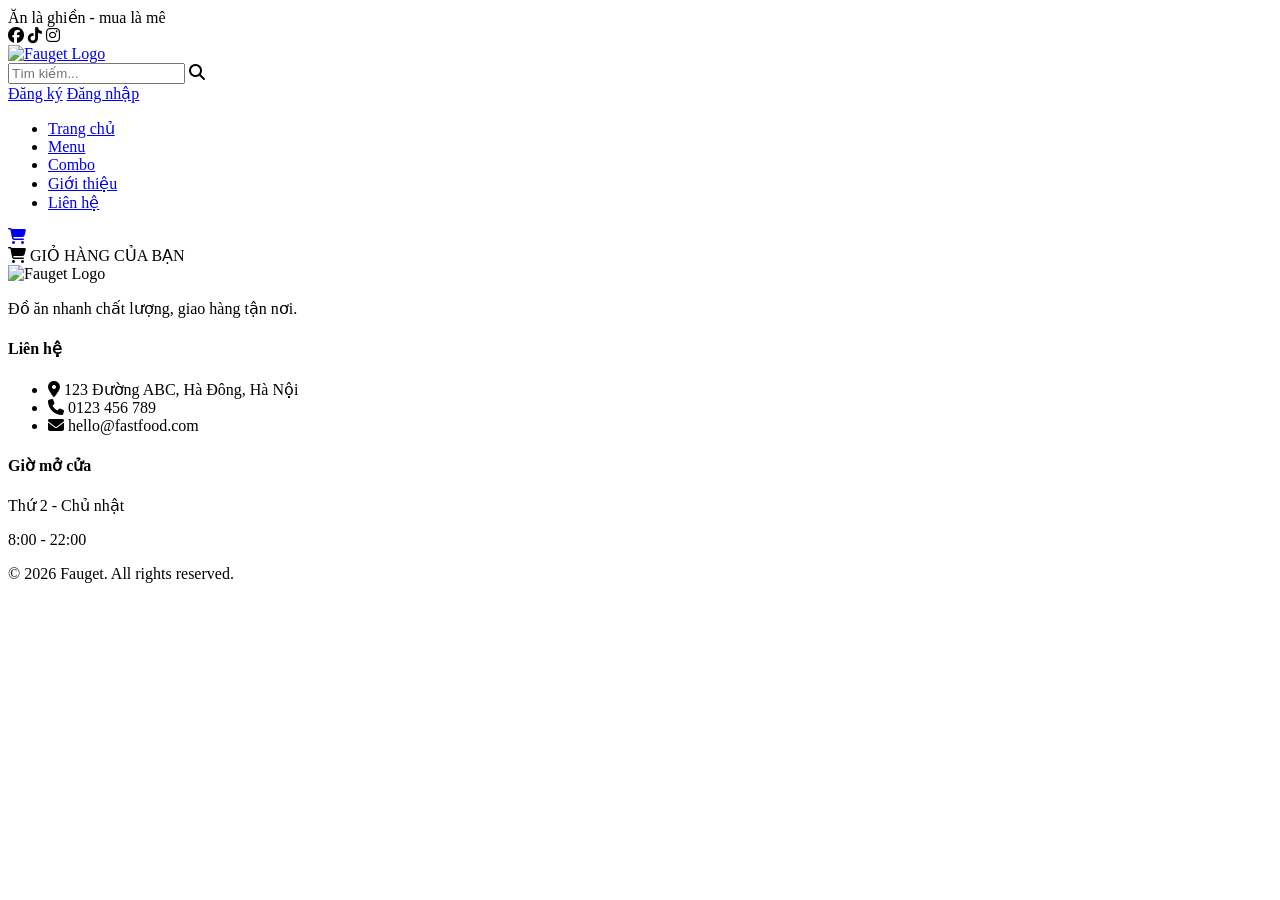
==== cart.html @ 0ef101bf "Add files via upload" ====
<!DOCTYPE html>
<html lang="vi">
<head>
    <meta charset="UTF-8">
    <meta name="viewport" content="width=device-width, initial-scale=1.0">
    <title>Giỏ hàng - Fauget Fast Food</title>
    <link rel="stylesheet" href="https://cdnjs.cloudflare.com/ajax/libs/font-awesome/6.4.0/css/all.min.css">
    <link href="https://fonts.googleapis.com/css2?family=Nunito:wght@400;600;700;800;900&display=swap" rel="stylesheet">
    <link rel="stylesheet" href="assets/css/cart.css">
</head>
<body>

<div class="container">
    <div class="top-bar">
        <span>Ăn là ghiền - mua là mê</span>
        <div class="social-icons">
            <i class="fa-brands fa-facebook"></i>
            <i class="fa-brands fa-tiktok"></i>
            <i class="fa-brands fa-instagram"></i>
        </div>
    </div>

    <header class="header">
        <div class="logo">
            <a href="index.html"><img src="assets/images/fauget.png" alt="Fauget Logo"></a>
        </div>
        <div class="search-bar">
            <input type="text" placeholder="Tìm kiếm...">
            <i class="fa-solid fa-magnifying-glass"></i>
        </div>
        <div class="auth-buttons">
            <a href="register.html" class="btn-register">Đăng ký</a>
            <a href="login.html">Đăng nhập</a>
        </div>
    </header>

    <nav class="navbar">
        <ul>
            <li><a href="index.html">Trang chủ</a></li>
            <li><a href="menu.html">Menu</a></li>
            <li><a href="combo.html">Combo</a></li>
            <li><a href="introduce.html">Giới thiệu</a></li>
            <li><a href="contact.html">Liên hệ</a></li>
        </ul>
        <div class="cart-icon">
            <a href="cart.html">
                <i class="fa-solid fa-cart-shopping"></i>
                <span id="cart-badge" style="position: absolute; top: -5px; right: -10px; background: var(--btn-red); color: white; border-radius: 50%; padding: 2px 6px; font-size: 12px; font-weight: bold; display: none;">0</span>
            </a>
        </div>
    </nav>

    <section class="cart-section">
        <div class="cart-header">
            <i class="fa-solid fa-cart-shopping"></i> GIỎ HÀNG CỦA BẠN
        </div>
        
        <div class="cart-layout" id="cart-layout">
            </div>
    </section>

    <footer class="footer">
        <div class="footer-content">
            <div class="footer-logo">
                <img src="assets/images/fauget.png" alt="Fauget Logo">
                <p>Đồ ăn nhanh chất lượng, giao hàng tận nơi.</p>
            </div>
            <div class="footer-contact">
                <h4>Liên hệ</h4>
                <ul>
                    <li><i class="fa-solid fa-location-dot"></i> 123 Đường ABC, Hà Đông, Hà Nội</li>
                    <li><i class="fa-solid fa-phone"></i> 0123 456 789</li>
                    <li><i class="fa-solid fa-envelope"></i> hello@fastfood.com</li>
                </ul>
            </div>
            <div class="footer-hours">
                <h4>Giờ mở cửa</h4>
                <p>Thứ 2 - Chủ nhật</p>
                <p>8:00 - 22:00</p>
            </div>
        </div>
        <div class="copyright">
            © 2026 Fauget. All rights reserved.
        </div>
    </footer>
</div>

<script src="assets/js/app.js"></script>

<script>
    function renderCartPage() {
        const cart = getCart(); // Hàm lấy từ app.js
        const container = document.getElementById('cart-layout');

        // NẾU GIỎ HÀNG TRỐNG
        if (cart.length === 0) {
            container.innerHTML = `
                <div style="grid-column: 1 / -1; text-align: center; padding: 50px 20px;">
                    <i class="fa-solid fa-cart-arrow-down" style="font-size: 80px; color: #ddd; margin-bottom: 20px;"></i>
                    <h2 style="margin-bottom: 10px;">Giỏ hàng trống</h2>
                    <p style="color: #777; margin-bottom: 25px;">Bạn chưa chọn món ăn nào. Hãy khám phá Menu nhé!</p>
                    <a href="menu.html" class="btn-checkout" style="display: inline-block; width: auto; padding: 10px 30px; text-decoration: none;">Xem Menu Ngay</a>
                </div>
            `;
            return;
        }

        // NẾU CÓ MÓN ĂN
        let itemsHtml = '<div class="cart-items-container">';
        let total = 0;

        cart.forEach(item => {
            let itemTotal = item.price * item.quantity;
            total += itemTotal;
            
            // Render HTML khớp chính xác với class trong CSS của bạn
            itemsHtml += `
                <div class="cart-item">
                    <div class="item-info">
                        <img src="${item.img || 'assets/images/burger.png'}" alt="${item.name}">
                        <div class="item-details">
                            <h4>${item.name}</h4>
                            <p>${formatPrice(item.price)}</p>
                        </div>
                    </div>
                    <div class="item-quantity">
                        <button class="qty-btn" onclick="changeCartQty('${item.id}', -1)">-</button>
                        <input type="text" class="qty-input" value="${item.quantity}" readonly>
                        <button class="qty-btn" onclick="changeCartQty('${item.id}', 1)">+</button>
                    </div>
                    <div class="item-total">${formatPrice(itemTotal)}</div>
                    <i class="fa-solid fa-trash item-remove" onclick="removeFromCart('${item.id}')" title="Xóa món này"></i>
                </div>
            `;
        });
        itemsHtml += '</div>';

        // Render khung thanh toán (Cart Summary) khớp với CSS
        let summaryHtml = `
            <div class="cart-summary">
                <h3>TÓM TẮT ĐƠN HÀNG</h3>
                <div class="summary-row">
                    <span>Tạm tính:</span>
                    <span>${formatPrice(total)}</span>
                </div>
                <div class="summary-row">
                    <span>Phí giao hàng:</span>
                    <span style="color: var(--primary-color);">Miễn phí</span>
                </div>
                <div class="summary-row total">
                    <span>Tổng cộng:</span>
                    <span>${formatPrice(total)}</span>
                </div>
                <a href="checkout.html" class="btn-checkout" style="display: block; text-align: center; text-decoration: none; box-sizing: border-box;">TIẾN HÀNH THANH TOÁN</a>
                <a href="menu.html" class="continue-shopping">Tiếp tục mua hàng</a>
            </div>
        `;

        // Gắn cả 2 phần vào layout
        container.innerHTML = itemsHtml + summaryHtml;
        updateCartCount(); // Cập nhật số lượng đỏ trên nav
    }

    // Các hàm phụ trợ
    function changeCartQty(id, delta) {
        let cart = getCart();
        let item = cart.find(c => c.id === id);
        if (item) {
            item.quantity += delta;
            if (item.quantity <= 0) cart = cart.filter(c => c.id !== id);
            saveCart(cart);
            renderCartPage();
        }
    }

    function removeFromCart(id) {
        let cart = getCart();
        cart = cart.filter(c => c.id !== id);
        saveCart(cart);
        showToast("Đã xóa món khỏi giỏ hàng");
        renderCartPage();
    }

    function processCheckout() {
        let cart = getCart();
        if(cart.length === 0) return;
        saveCart([]); 
        alert("Thanh toán thành công! Đơn hàng của bạn đang được chuẩn bị.");
        window.location.href = "index.html"; 
    }

    // Chạy khi load trang
    document.addEventListener('DOMContentLoaded', renderCartPage);
</script>

</body>
</html>
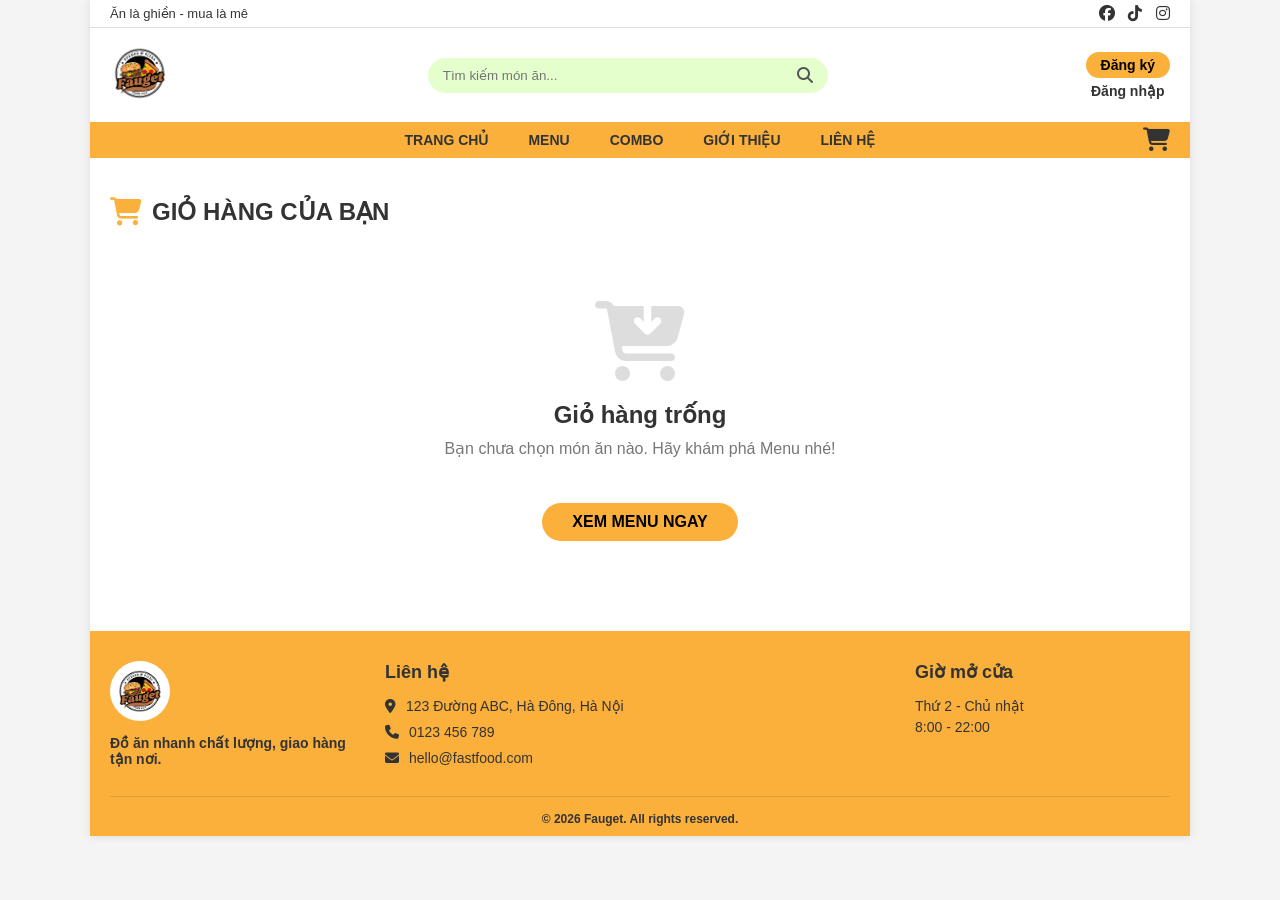
==== commit 330223dc: "update" ====
--- a/cart.html
+++ b/cart.html
@@ -25,7 +25,7 @@
             <a href="index.html"><img src="assets/images/fauget.png" alt="Fauget Logo"></a>
         </div>
         <div class="search-bar">
-            <input type="text" placeholder="Tìm kiếm...">
+            <input type="text" placeholder="Tìm kiếm món ăn...">
             <i class="fa-solid fa-magnifying-glass"></i>
         </div>
         <div class="auth-buttons">
--- a/assets/css/cart.css
+++ b/assets/css/cart.css
@@ -0,0 +1,91 @@
+:root {
+    --primary-color: #fbb03b; 
+    --bg-light-green: #eef7e6;
+    --text-dark: #333333;
+    --btn-red: #f85b6b;
+    --border-color: #ddd;
+}
+
+* { margin: 0; padding: 0; box-sizing: border-box; font-family: 'Nunito', sans-serif; }
+body { background-color: #f4f4f4; color: var(--text-dark); }
+.container { max-width: 1100px; margin: 0 auto; background-color: #ffffff; box-shadow: 0 0 10px rgba(0,0,0,0.1); }
+a { text-decoration: none; color: inherit; }
+ul { list-style: none; }
+
+.top-bar { display: flex; justify-content: space-between; align-items: center; padding: 5px 20px; font-size: 13px; border-bottom: 1px solid var(--border-color); }
+.social-icons i { margin-left: 10px; font-size: 16px; cursor: pointer; }
+.header { display: flex; justify-content: space-between; align-items: center; padding: 15px 20px; }
+.logo img { height: 60px; }
+.search-bar { flex: 1; max-width: 400px; position: relative; margin: 0 20px; }
+.search-bar input { width: 100%; padding: 10px 40px 10px 15px; border-radius: 20px; border: none; background-color: #e5ffcc; outline: none; }
+.search-bar i { position: absolute; right: 15px; top: 50%; transform: translateY(-50%); color: #555; cursor: pointer; }
+.auth-buttons { display: flex; flex-direction: column; align-items: center; font-size: 14px; font-weight: 700; }
+.auth-buttons .btn-register { background-color: var(--primary-color); padding: 5px 15px; border-radius: 15px; margin-bottom: 5px; color: #000; }
+
+.navbar { background-color: var(--primary-color); display: flex; justify-content: center; align-items: center; padding: 10px 20px; position: relative; }
+.navbar ul { display: flex; gap: 40px; font-weight: 800; text-transform: uppercase; font-size: 14px; }
+.navbar ul li a:hover { color: #fff; }
+.cart-icon { position: absolute; right: 20px; font-size: 24px; cursor: pointer; }
+
+/* --- PHẦN GIỎ HÀNG --- */
+.cart-section { padding: 40px 20px; }
+.cart-header { font-size: 24px; font-weight: 800; margin-bottom: 25px; text-transform: uppercase; display: flex; align-items: center; gap: 10px; }
+.cart-header i { color: var(--primary-color); font-size: 28px; }
+
+.cart-layout { display: grid; grid-template-columns: 2fr 1fr; gap: 30px; }
+
+/* Danh sách món */
+.cart-items-container { background-color: #fff; border: 1px solid var(--border-color); border-radius: 15px; padding: 20px; }
+.cart-item { display: flex; align-items: center; justify-content: space-between; padding-bottom: 20px; margin-bottom: 20px; border-bottom: 1px dashed var(--border-color); }
+.cart-item:last-child { border-bottom: none; margin-bottom: 0; padding-bottom: 0; }
+        
+.item-info { display: flex; align-items: center; gap: 15px; flex: 2; }
+.item-info img { width: 80px; height: 80px; object-fit: cover; border-radius: 10px; }
+.item-details h4 { font-size: 16px; font-weight: 800; margin-bottom: 5px; }
+.item-details p { font-size: 14px; color: var(--btn-red); font-weight: 700; }
+
+.item-quantity { display: flex; align-items: center; gap: 10px; flex: 1; justify-content: center; }
+.qty-btn { background-color: #f4f4f4; border: none; width: 30px; height: 30px; border-radius: 5px; font-size: 16px; font-weight: bold; cursor: pointer; transition: 0.2s; }
+.qty-btn:hover { background-color: var(--primary-color); }
+.qty-input { width: 40px; text-align: center; border: 1px solid var(--border-color); border-radius: 5px; height: 30px; font-weight: bold; outline: none; }
+
+.item-total { flex: 1; text-align: right; font-weight: 800; font-size: 16px; }
+.item-remove { color: #999; cursor: pointer; font-size: 18px; transition: 0.2s; margin-left: 15px; }
+.item-remove:hover { color: var(--btn-red); }
+
+        
+.cart-summary { background-color: var(--bg-light-green); border-radius: 15px; padding: 25px; height: fit-content; }
+.cart-summary h3 { font-size: 18px; font-weight: 800; margin-bottom: 20px; padding-bottom: 10px; border-bottom: 2px solid var(--primary-color); }
+.summary-row { display: flex; justify-content: space-between; margin-bottom: 15px; font-size: 15px; font-weight: 600; }
+.summary-row.total { font-size: 18px; font-weight: 800; color: var(--btn-red); border-top: 1px solid var(--border-color); padding-top: 15px; margin-top: 5px; }
+        
+.btn-checkout { background-color: var(--primary-color); color: #000; width: 100%; padding: 15px; border: none; border-radius: 30px; font-size: 16px; font-weight: 800; cursor: pointer; margin-top: 20px; text-transform: uppercase; transition: opacity 0.3s; }
+.btn-checkout:hover { opacity: 0.8; }
+.continue-shopping { display: block; text-align: center; margin-top: 15px; font-size: 14px; font-weight: 700; color: #555; text-decoration: underline; }
+.continue-shopping:hover { color: var(--primary-color); }
+
+        
+.footer { background-color: var(--primary-color); padding: 30px 20px 10px; }
+.footer-content { display: grid; grid-template-columns: 1fr 2fr 1fr; gap: 20px; margin-bottom: 20px; }
+.footer-logo img { height: 60px; margin-bottom: 10px; background-color: #fff; border-radius: 50%; padding: 5px; }
+.footer-logo p { font-size: 14px; font-weight: 600; }
+.footer-contact h4, .footer-hours h4 { font-size: 18px; margin-bottom: 15px; }
+.footer-contact ul li { margin-bottom: 10px; font-size: 14px; display: flex; align-items: center; gap: 10px; }
+.footer-hours p { font-size: 14px; margin-bottom: 5px; }
+.copyright { text-align: center; padding-top: 15px; border-top: 1px solid rgba(0,0,0,0.1); font-size: 12px; font-weight: 600; }
+
+/* Responsive */
+@media (max-width: 850px) { 
+    .cart-layout { grid-template-columns: 1fr; } 
+}
+@media (max-width: 600px) { 
+    .navbar ul { display: none; }
+    .header { flex-wrap: wrap; }
+    .search-bar { order: 3; max-width: 100%; margin: 10px 0 0; }
+    .cart-item { flex-direction: column; align-items: flex-start; gap: 15px; }
+    .item-info { width: 100%; }
+    .item-quantity, .item-total { width: 100%; justify-content: flex-start; text-align: left; }
+    .item-remove { position: absolute; right: 20px; }
+    .footer-content { grid-template-columns: 1fr; text-align: center; }
+    .footer-contact ul li { justify-content: center; }
+}
